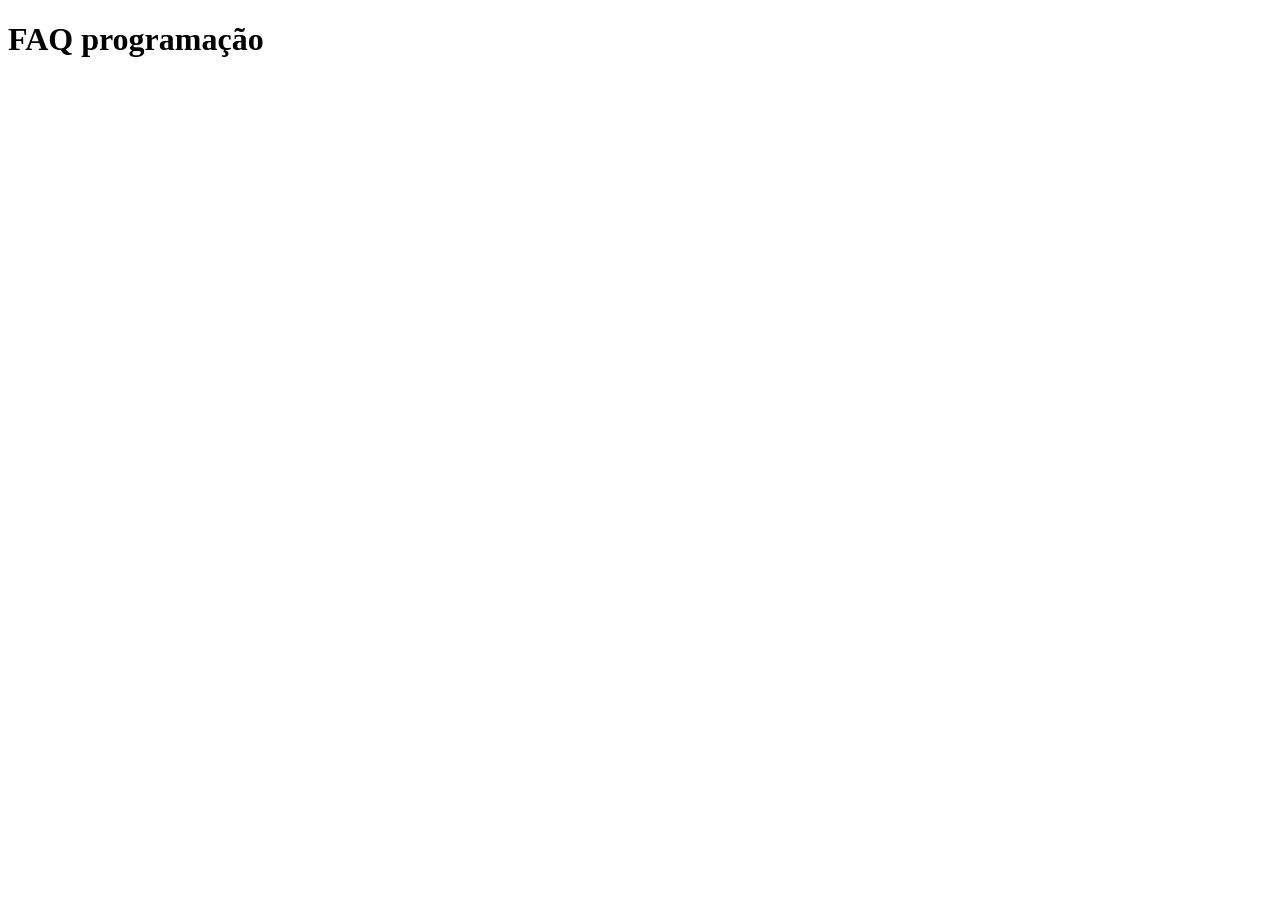
==== FAQ/index.html @ 7cc66f09 "Add files via upload" ====
<!DOCTYPE html>
<html lang="pt-br">
<head>
    <meta charset="UTF-8">
    <meta name="viewport" content="width=device-width, initial-scale=1.0">
    <title>FAQ - linguagem de programacação</title>
</head>
<body>
    <header id="topo"> 
        <div class="container-menu">
            <h1>FAQ programação </h1>
        </div>
    </header>
</body>
</html>
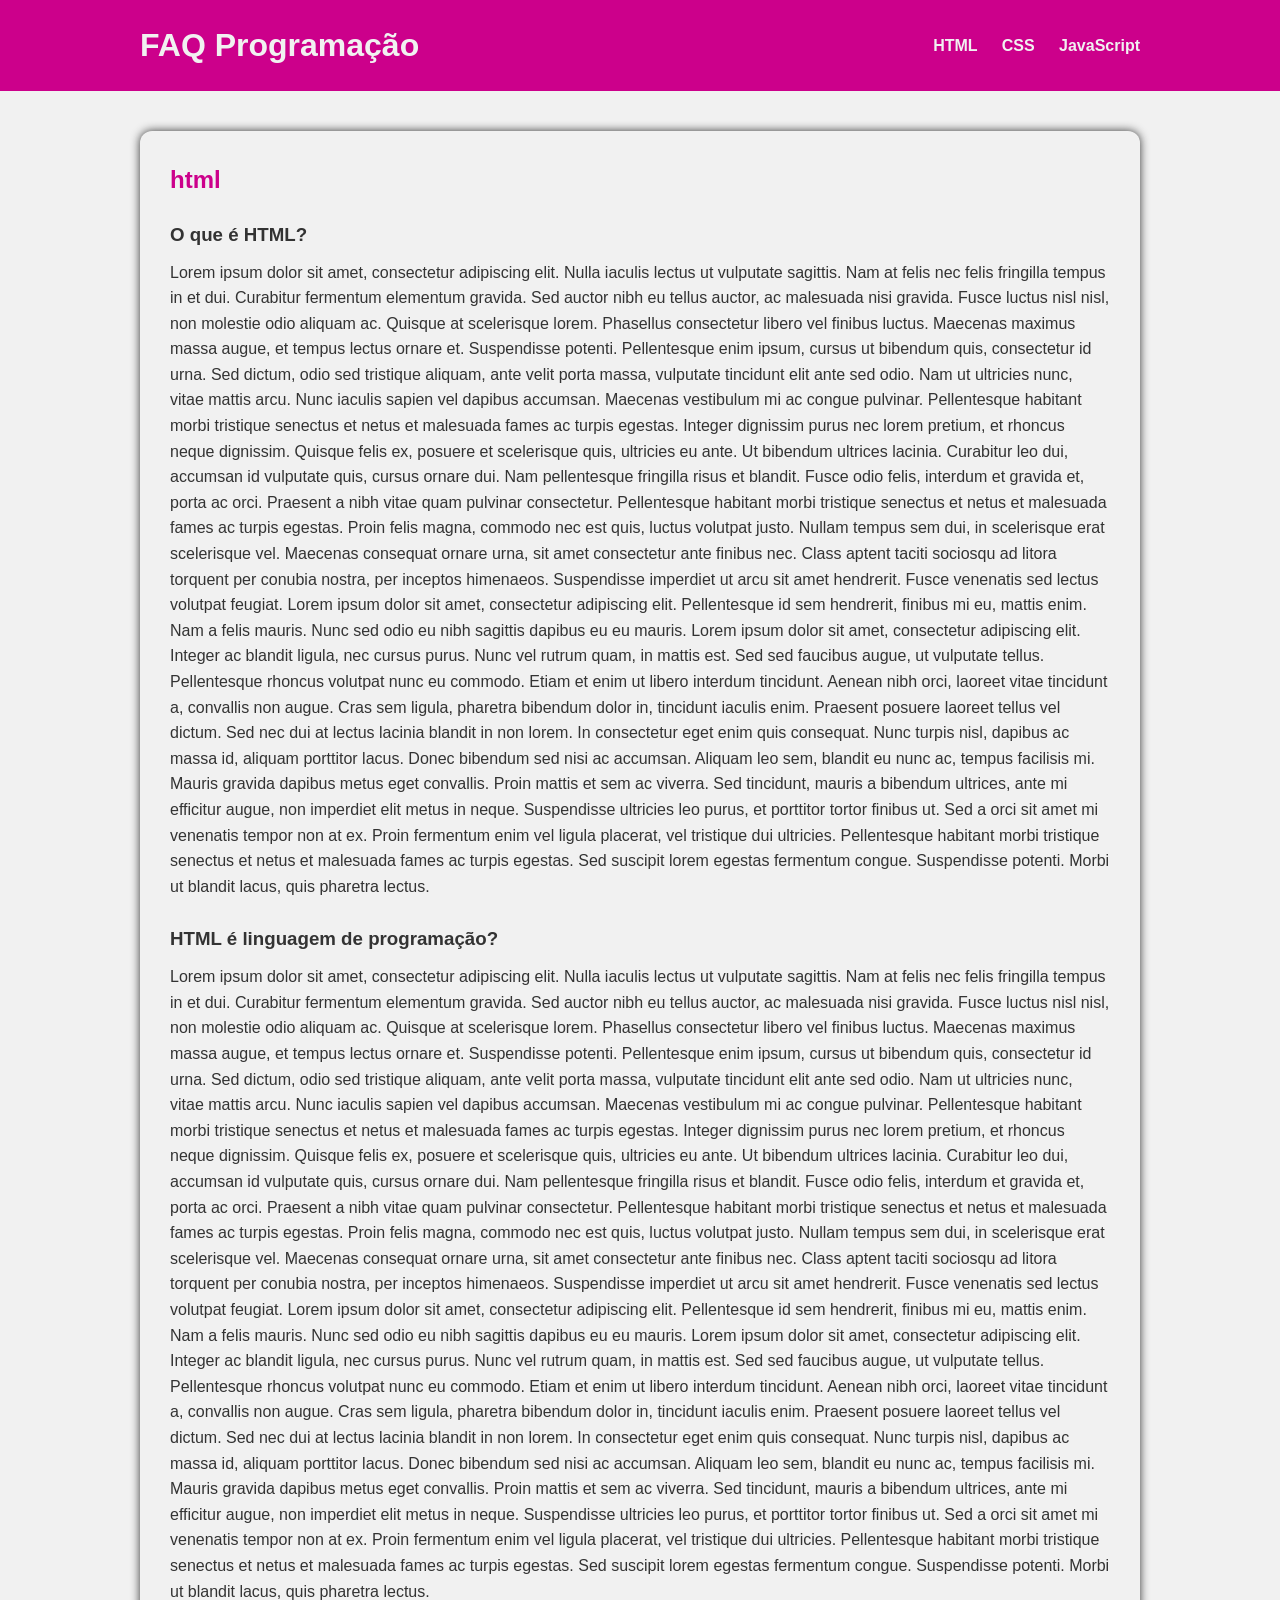
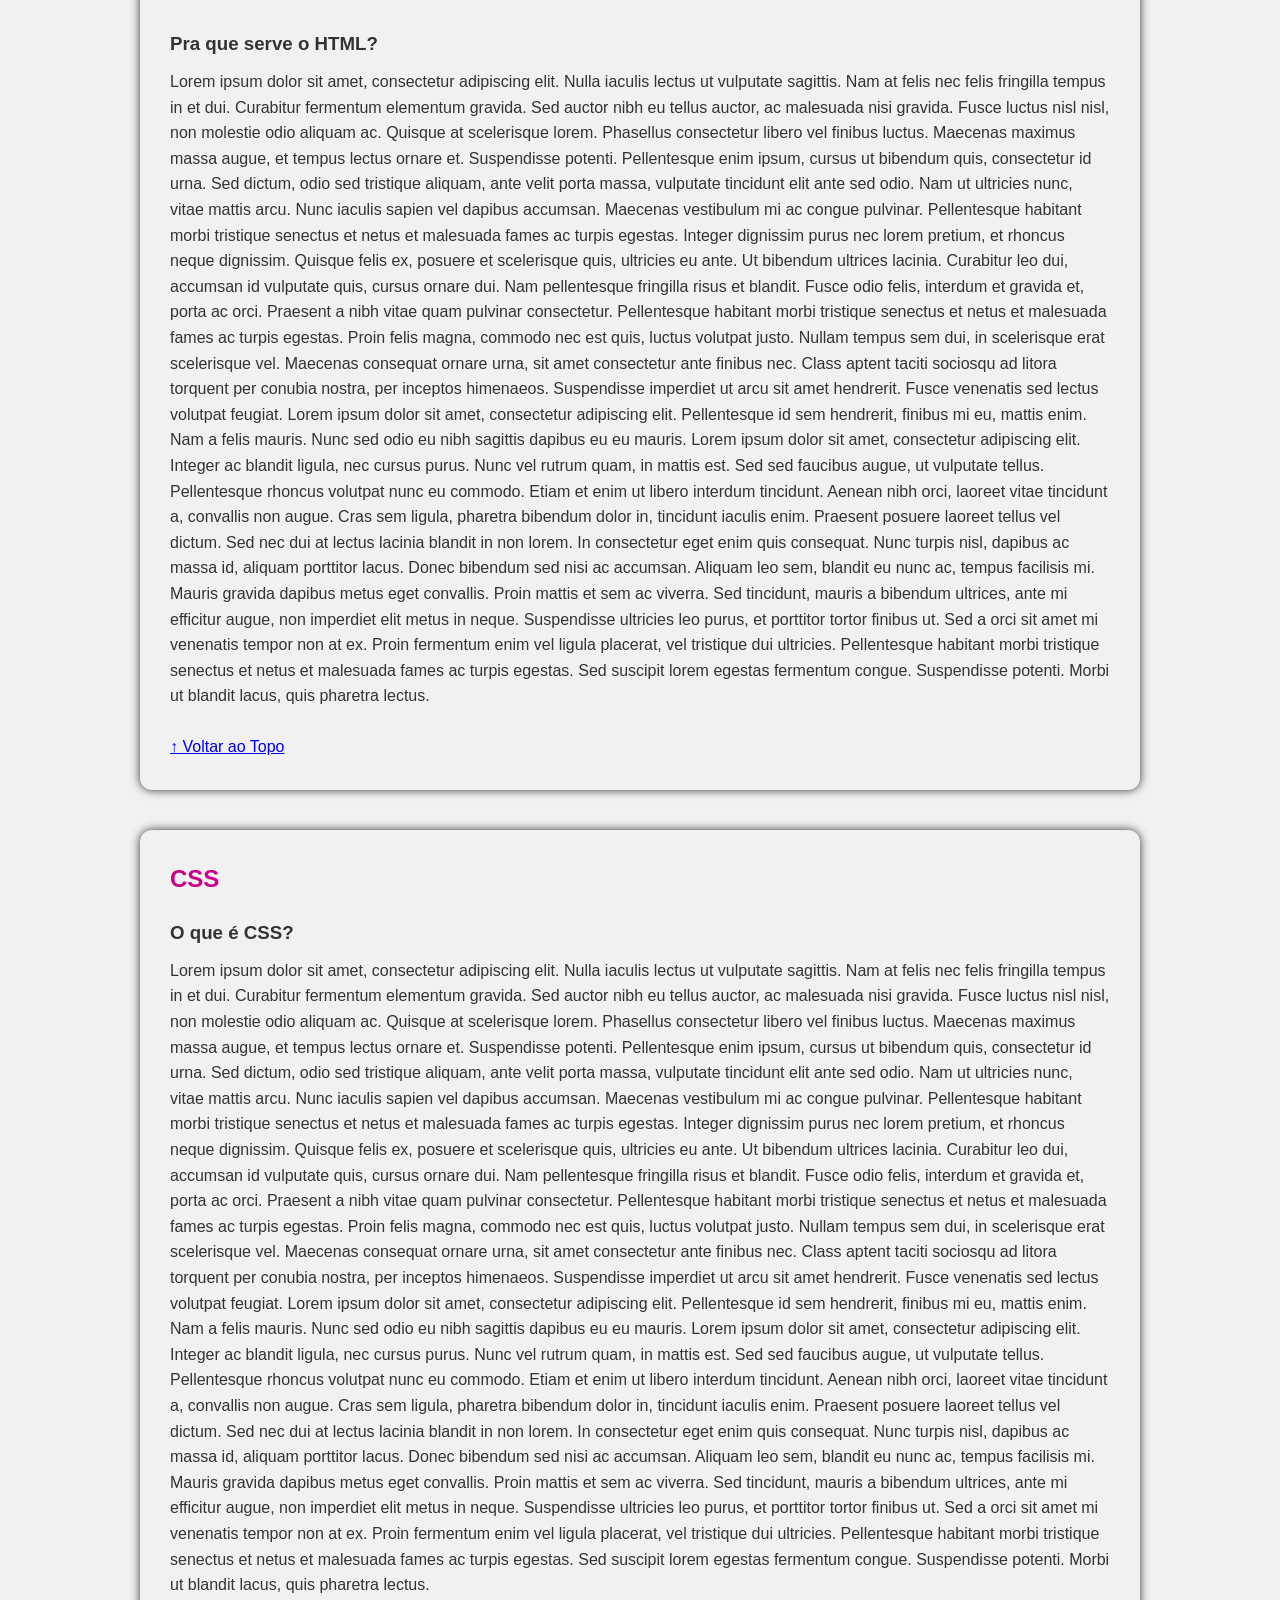
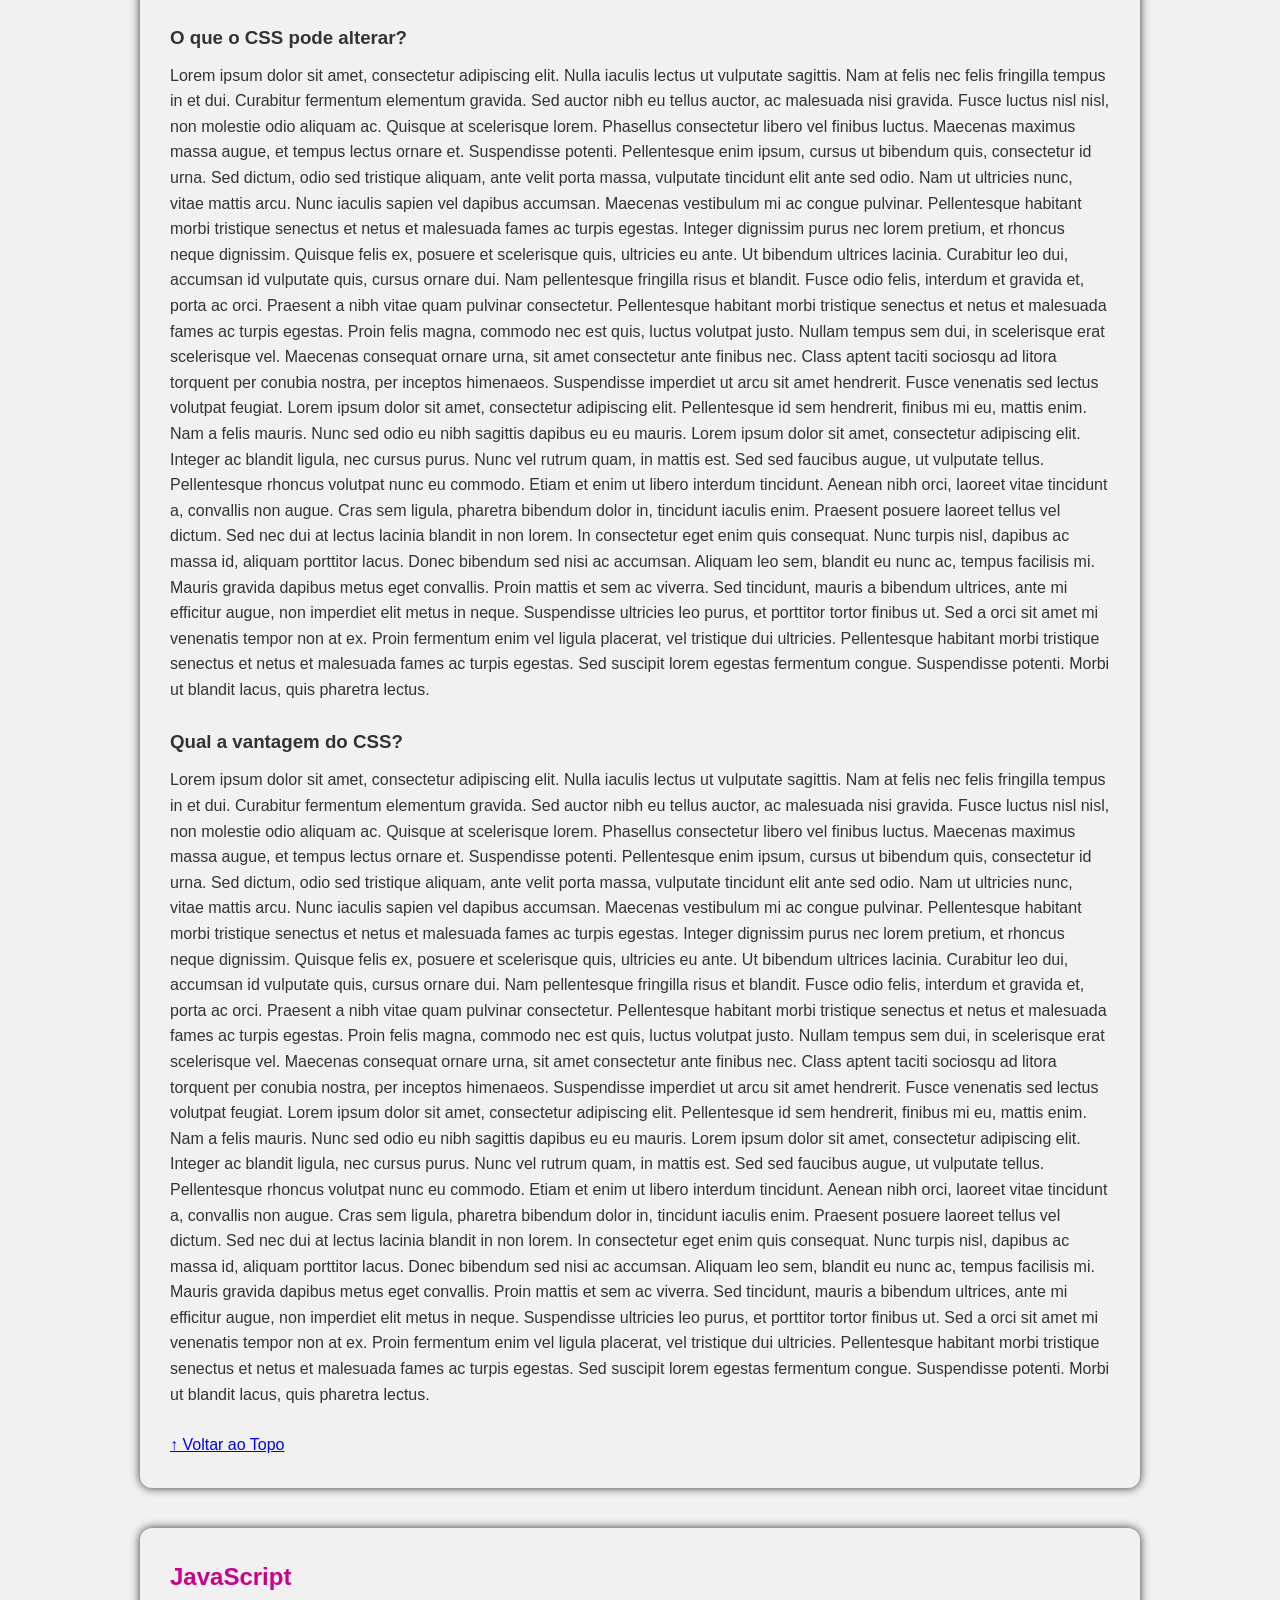
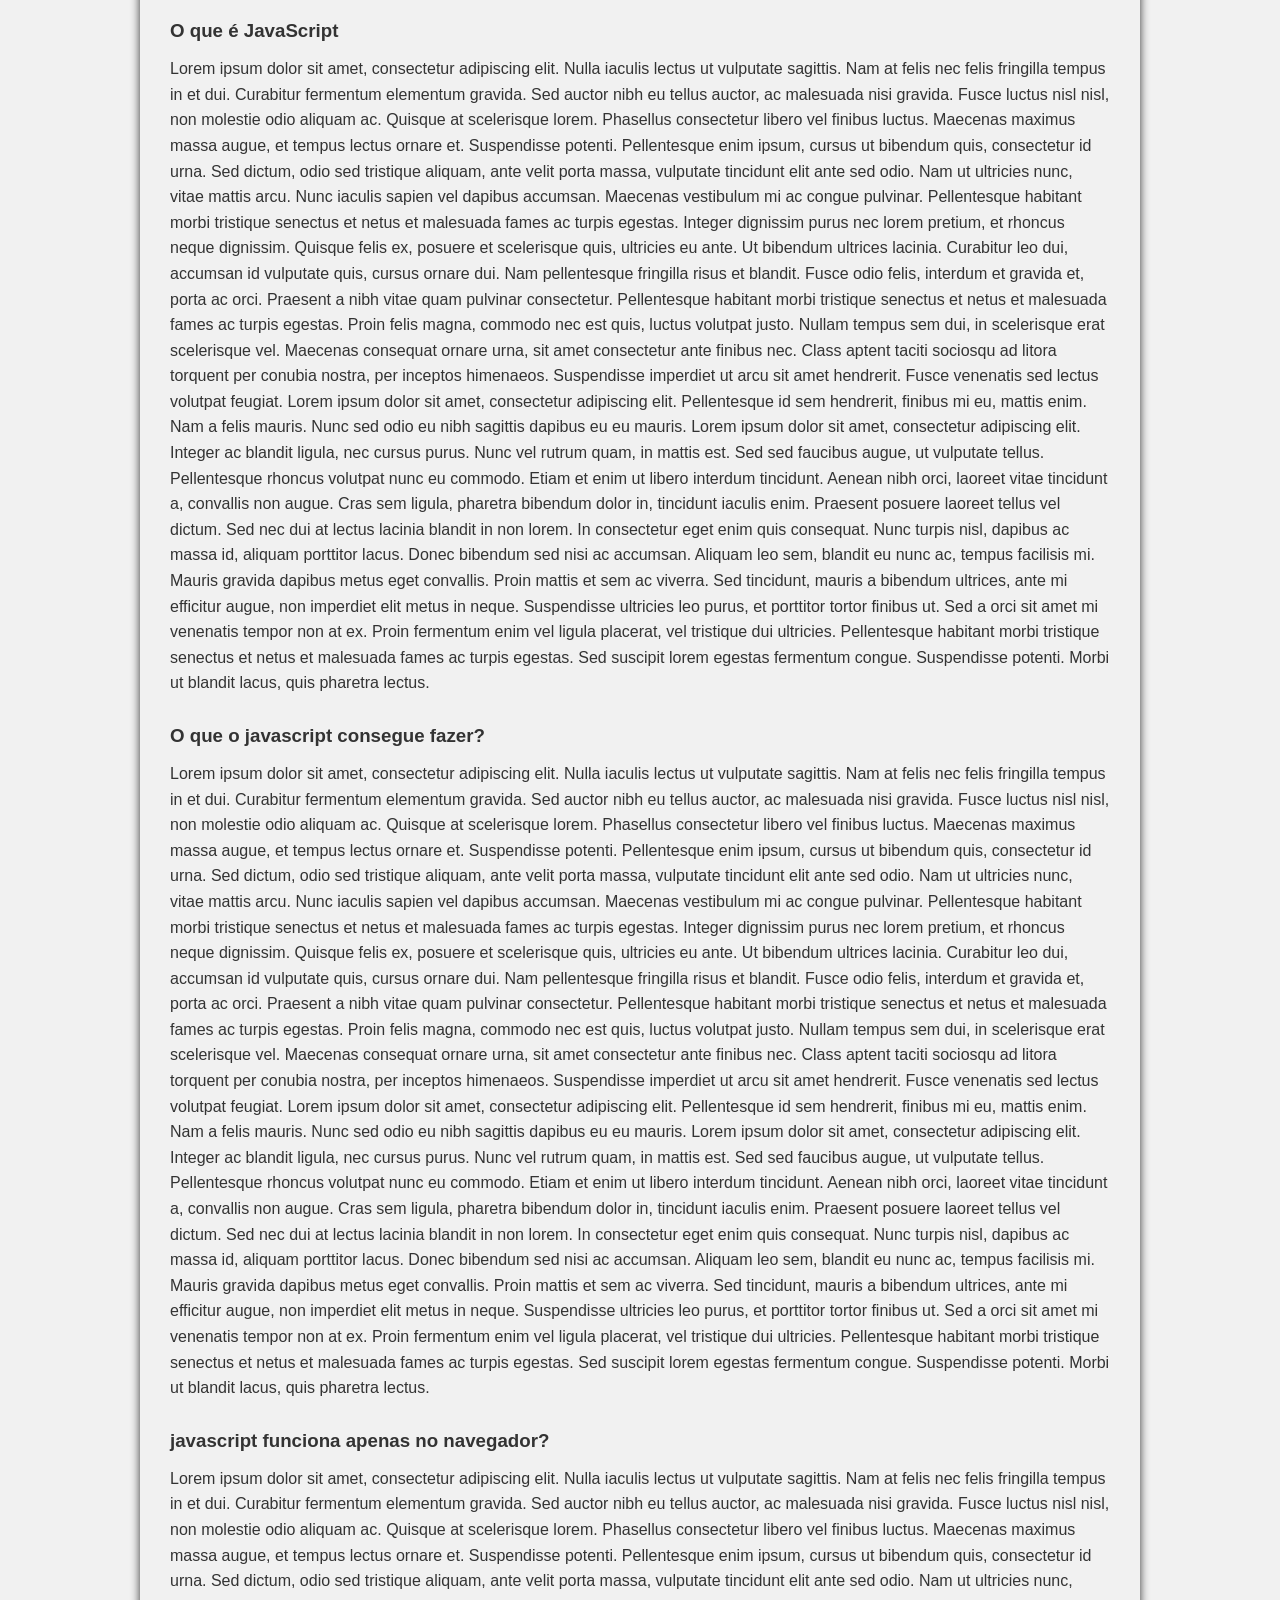
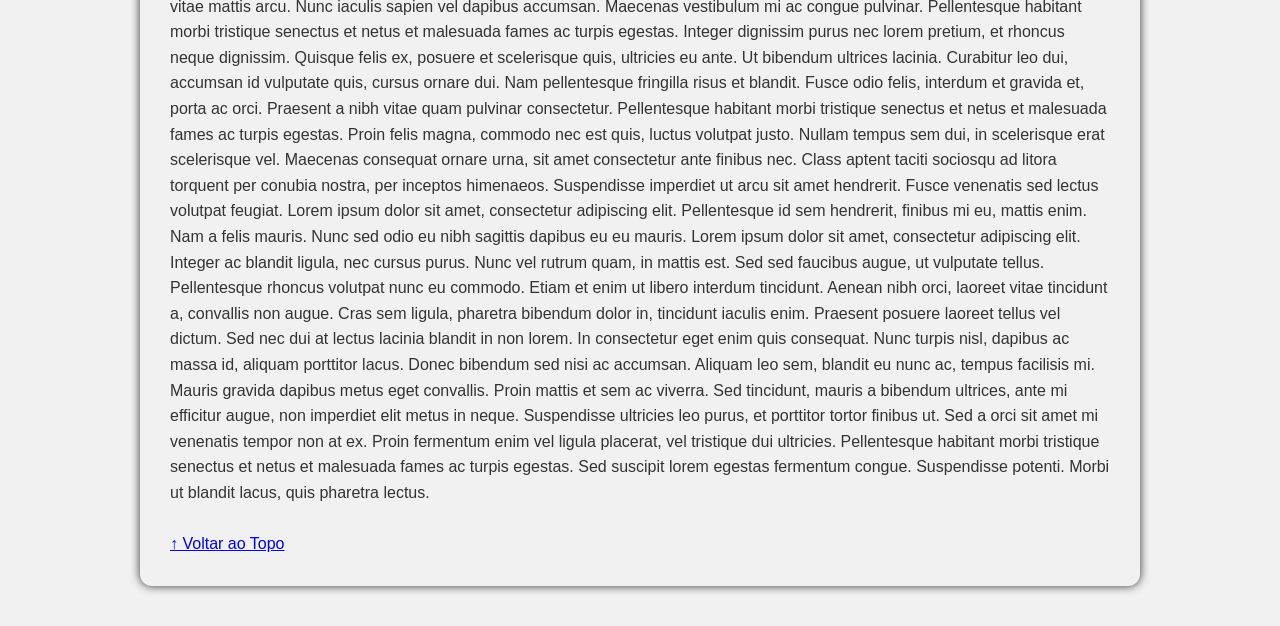
==== commit f2c4b65c: "Add files via upload" ====
--- a/FAQ/index.html
+++ b/FAQ/index.html
@@ -1,15 +1,150 @@
 <!DOCTYPE html>
 <html lang="pt-br">
+
 <head>
     <meta charset="UTF-8">
     <meta name="viewport" content="width=device-width, initial-scale=1.0">
-    <title>FAQ - linguagem de programacação</title>
+    <link rel="stylesheet" href="CSS/estilo.css">
+
+    <title>FAQ - Linguagens de Programação</title>
 </head>
 <body>
-    <header id="topo"> 
-        <div class="container-menu">
-            <h1>FAQ programação </h1>
-        </div>
-    </header>
+    <a id="Topo"></a>
+    <header id="Topo">
+    <div class="container-menu">
+        <h1>FAQ Programação</h1>
+        <nav>
+            <a href="#html"> HTML </a>
+            <a href="#CSS"> CSS </a>
+            <a href="#JavaScript">JavaScript</a>
+            </nav>
+    </div>
+ </header>
+    <main>
+        <section id="html" class="card">
+            <h2> html </h2>
+            <div class="faq">
+                <h3>O que é HTML?</h3>
+                <p> Lorem ipsum dolor sit amet, consectetur adipiscing elit. Nulla iaculis lectus ut vulputate sagittis. Nam at felis nec felis fringilla tempus in et dui. Curabitur fermentum elementum gravida. Sed auctor nibh eu tellus auctor, ac malesuada nisi gravida. Fusce luctus nisl nisl, non molestie odio aliquam ac. Quisque at scelerisque lorem. Phasellus consectetur libero vel finibus luctus. Maecenas maximus massa augue, et tempus lectus ornare et. Suspendisse potenti. Pellentesque enim ipsum, cursus ut bibendum quis, consectetur id urna. Sed dictum, odio sed tristique aliquam, ante velit porta massa, vulputate tincidunt elit ante sed odio.
+
+Nam ut ultricies nunc, vitae mattis arcu. Nunc iaculis sapien vel dapibus accumsan. Maecenas vestibulum mi ac congue pulvinar. Pellentesque habitant morbi tristique senectus et netus et malesuada fames ac turpis egestas. Integer dignissim purus nec lorem pretium, et rhoncus neque dignissim. Quisque felis ex, posuere et scelerisque quis, ultricies eu ante. Ut bibendum ultrices lacinia. Curabitur leo dui, accumsan id vulputate quis, cursus ornare dui. Nam pellentesque fringilla risus et blandit. Fusce odio felis, interdum et gravida et, porta ac orci. Praesent a nibh vitae quam pulvinar consectetur. Pellentesque habitant morbi tristique senectus et netus et malesuada fames ac turpis egestas. Proin felis magna, commodo nec est quis, luctus volutpat justo. Nullam tempus sem dui, in scelerisque erat scelerisque vel.
+
+Maecenas consequat ornare urna, sit amet consectetur ante finibus nec. Class aptent taciti sociosqu ad litora torquent per conubia nostra, per inceptos himenaeos. Suspendisse imperdiet ut arcu sit amet hendrerit. Fusce venenatis sed lectus volutpat feugiat. Lorem ipsum dolor sit amet, consectetur adipiscing elit. Pellentesque id sem hendrerit, finibus mi eu, mattis enim. Nam a felis mauris. Nunc sed odio eu nibh sagittis dapibus eu eu mauris. Lorem ipsum dolor sit amet, consectetur adipiscing elit. Integer ac blandit ligula, nec cursus purus. Nunc vel rutrum quam, in mattis est.
+
+Sed sed faucibus augue, ut vulputate tellus. Pellentesque rhoncus volutpat nunc eu commodo. Etiam et enim ut libero interdum tincidunt. Aenean nibh orci, laoreet vitae tincidunt a, convallis non augue. Cras sem ligula, pharetra bibendum dolor in, tincidunt iaculis enim. Praesent posuere laoreet tellus vel dictum. Sed nec dui at lectus lacinia blandit in non lorem. In consectetur eget enim quis consequat.
+
+Nunc turpis nisl, dapibus ac massa id, aliquam porttitor lacus. Donec bibendum sed nisi ac accumsan. Aliquam leo sem, blandit eu nunc ac, tempus facilisis mi. Mauris gravida dapibus metus eget convallis. Proin mattis et sem ac viverra. Sed tincidunt, mauris a bibendum ultrices, ante mi efficitur augue, non imperdiet elit metus in neque. Suspendisse ultricies leo purus, et porttitor tortor finibus ut. Sed a orci sit amet mi venenatis tempor non at ex. Proin fermentum enim vel ligula placerat, vel tristique dui ultricies. Pellentesque habitant morbi tristique senectus et netus et malesuada fames ac turpis egestas. Sed suscipit lorem egestas fermentum congue. Suspendisse potenti. Morbi ut blandit lacus, quis pharetra lectus.</p>
+            </div>
+            <div class="faq">
+                <h3>HTML é linguagem de programação?</h3>
+                <p> Lorem ipsum dolor sit amet, consectetur adipiscing elit. Nulla iaculis lectus ut vulputate sagittis. Nam at felis nec felis fringilla tempus in et dui. Curabitur fermentum elementum gravida. Sed auctor nibh eu tellus auctor, ac malesuada nisi gravida. Fusce luctus nisl nisl, non molestie odio aliquam ac. Quisque at scelerisque lorem. Phasellus consectetur libero vel finibus luctus. Maecenas maximus massa augue, et tempus lectus ornare et. Suspendisse potenti. Pellentesque enim ipsum, cursus ut bibendum quis, consectetur id urna. Sed dictum, odio sed tristique aliquam, ante velit porta massa, vulputate tincidunt elit ante sed odio.
+
+Nam ut ultricies nunc, vitae mattis arcu. Nunc iaculis sapien vel dapibus accumsan. Maecenas vestibulum mi ac congue pulvinar. Pellentesque habitant morbi tristique senectus et netus et malesuada fames ac turpis egestas. Integer dignissim purus nec lorem pretium, et rhoncus neque dignissim. Quisque felis ex, posuere et scelerisque quis, ultricies eu ante. Ut bibendum ultrices lacinia. Curabitur leo dui, accumsan id vulputate quis, cursus ornare dui. Nam pellentesque fringilla risus et blandit. Fusce odio felis, interdum et gravida et, porta ac orci. Praesent a nibh vitae quam pulvinar consectetur. Pellentesque habitant morbi tristique senectus et netus et malesuada fames ac turpis egestas. Proin felis magna, commodo nec est quis, luctus volutpat justo. Nullam tempus sem dui, in scelerisque erat scelerisque vel.
+
+Maecenas consequat ornare urna, sit amet consectetur ante finibus nec. Class aptent taciti sociosqu ad litora torquent per conubia nostra, per inceptos himenaeos. Suspendisse imperdiet ut arcu sit amet hendrerit. Fusce venenatis sed lectus volutpat feugiat. Lorem ipsum dolor sit amet, consectetur adipiscing elit. Pellentesque id sem hendrerit, finibus mi eu, mattis enim. Nam a felis mauris. Nunc sed odio eu nibh sagittis dapibus eu eu mauris. Lorem ipsum dolor sit amet, consectetur adipiscing elit. Integer ac blandit ligula, nec cursus purus. Nunc vel rutrum quam, in mattis est.
+
+Sed sed faucibus augue, ut vulputate tellus. Pellentesque rhoncus volutpat nunc eu commodo. Etiam et enim ut libero interdum tincidunt. Aenean nibh orci, laoreet vitae tincidunt a, convallis non augue. Cras sem ligula, pharetra bibendum dolor in, tincidunt iaculis enim. Praesent posuere laoreet tellus vel dictum. Sed nec dui at lectus lacinia blandit in non lorem. In consectetur eget enim quis consequat.
+
+Nunc turpis nisl, dapibus ac massa id, aliquam porttitor lacus. Donec bibendum sed nisi ac accumsan. Aliquam leo sem, blandit eu nunc ac, tempus facilisis mi. Mauris gravida dapibus metus eget convallis. Proin mattis et sem ac viverra. Sed tincidunt, mauris a bibendum ultrices, ante mi efficitur augue, non imperdiet elit metus in neque. Suspendisse ultricies leo purus, et porttitor tortor finibus ut. Sed a orci sit amet mi venenatis tempor non at ex. Proin fermentum enim vel ligula placerat, vel tristique dui ultricies. Pellentesque habitant morbi tristique senectus et netus et malesuada fames ac turpis egestas. Sed suscipit lorem egestas fermentum congue. Suspendisse potenti. Morbi ut blandit lacus, quis pharetra lectus.</p>
+            </div>
+            <div class="faq">
+                <h3>Pra que serve o HTML?</h3>
+                <p> Lorem ipsum dolor sit amet, consectetur adipiscing elit. Nulla iaculis lectus ut vulputate sagittis. Nam at felis nec felis fringilla tempus in et dui. Curabitur fermentum elementum gravida. Sed auctor nibh eu tellus auctor, ac malesuada nisi gravida. Fusce luctus nisl nisl, non molestie odio aliquam ac. Quisque at scelerisque lorem. Phasellus consectetur libero vel finibus luctus. Maecenas maximus massa augue, et tempus lectus ornare et. Suspendisse potenti. Pellentesque enim ipsum, cursus ut bibendum quis, consectetur id urna. Sed dictum, odio sed tristique aliquam, ante velit porta massa, vulputate tincidunt elit ante sed odio.
+
+Nam ut ultricies nunc, vitae mattis arcu. Nunc iaculis sapien vel dapibus accumsan. Maecenas vestibulum mi ac congue pulvinar. Pellentesque habitant morbi tristique senectus et netus et malesuada fames ac turpis egestas. Integer dignissim purus nec lorem pretium, et rhoncus neque dignissim. Quisque felis ex, posuere et scelerisque quis, ultricies eu ante. Ut bibendum ultrices lacinia. Curabitur leo dui, accumsan id vulputate quis, cursus ornare dui. Nam pellentesque fringilla risus et blandit. Fusce odio felis, interdum et gravida et, porta ac orci. Praesent a nibh vitae quam pulvinar consectetur. Pellentesque habitant morbi tristique senectus et netus et malesuada fames ac turpis egestas. Proin felis magna, commodo nec est quis, luctus volutpat justo. Nullam tempus sem dui, in scelerisque erat scelerisque vel.
+
+Maecenas consequat ornare urna, sit amet consectetur ante finibus nec. Class aptent taciti sociosqu ad litora torquent per conubia nostra, per inceptos himenaeos. Suspendisse imperdiet ut arcu sit amet hendrerit. Fusce venenatis sed lectus volutpat feugiat. Lorem ipsum dolor sit amet, consectetur adipiscing elit. Pellentesque id sem hendrerit, finibus mi eu, mattis enim. Nam a felis mauris. Nunc sed odio eu nibh sagittis dapibus eu eu mauris. Lorem ipsum dolor sit amet, consectetur adipiscing elit. Integer ac blandit ligula, nec cursus purus. Nunc vel rutrum quam, in mattis est.
+
+Sed sed faucibus augue, ut vulputate tellus. Pellentesque rhoncus volutpat nunc eu commodo. Etiam et enim ut libero interdum tincidunt. Aenean nibh orci, laoreet vitae tincidunt a, convallis non augue. Cras sem ligula, pharetra bibendum dolor in, tincidunt iaculis enim. Praesent posuere laoreet tellus vel dictum. Sed nec dui at lectus lacinia blandit in non lorem. In consectetur eget enim quis consequat.
+
+Nunc turpis nisl, dapibus ac massa id, aliquam porttitor lacus. Donec bibendum sed nisi ac accumsan. Aliquam leo sem, blandit eu nunc ac, tempus facilisis mi. Mauris gravida dapibus metus eget convallis. Proin mattis et sem ac viverra. Sed tincidunt, mauris a bibendum ultrices, ante mi efficitur augue, non imperdiet elit metus in neque. Suspendisse ultricies leo purus, et porttitor tortor finibus ut. Sed a orci sit amet mi venenatis tempor non at ex. Proin fermentum enim vel ligula placerat, vel tristique dui ultricies. Pellentesque habitant morbi tristique senectus et netus et malesuada fames ac turpis egestas. Sed suscipit lorem egestas fermentum congue. Suspendisse potenti. Morbi ut blandit lacus, quis pharetra lectus.</p>
+            </div>
+            <a href="#Topo" class="Voltar ao Topo"> ↑ Voltar ao Topo</a>
+        </section>
+
+        <section id="CSS" class="card">
+            <h2> CSS </h2>
+            <div class="faq">
+                <h3>O que é CSS?</h3>
+                <p> Lorem ipsum dolor sit amet, consectetur adipiscing elit. Nulla iaculis lectus ut vulputate sagittis. Nam at felis nec felis fringilla tempus in et dui. Curabitur fermentum elementum gravida. Sed auctor nibh eu tellus auctor, ac malesuada nisi gravida. Fusce luctus nisl nisl, non molestie odio aliquam ac. Quisque at scelerisque lorem. Phasellus consectetur libero vel finibus luctus. Maecenas maximus massa augue, et tempus lectus ornare et. Suspendisse potenti. Pellentesque enim ipsum, cursus ut bibendum quis, consectetur id urna. Sed dictum, odio sed tristique aliquam, ante velit porta massa, vulputate tincidunt elit ante sed odio.
+
+Nam ut ultricies nunc, vitae mattis arcu. Nunc iaculis sapien vel dapibus accumsan. Maecenas vestibulum mi ac congue pulvinar. Pellentesque habitant morbi tristique senectus et netus et malesuada fames ac turpis egestas. Integer dignissim purus nec lorem pretium, et rhoncus neque dignissim. Quisque felis ex, posuere et scelerisque quis, ultricies eu ante. Ut bibendum ultrices lacinia. Curabitur leo dui, accumsan id vulputate quis, cursus ornare dui. Nam pellentesque fringilla risus et blandit. Fusce odio felis, interdum et gravida et, porta ac orci. Praesent a nibh vitae quam pulvinar consectetur. Pellentesque habitant morbi tristique senectus et netus et malesuada fames ac turpis egestas. Proin felis magna, commodo nec est quis, luctus volutpat justo. Nullam tempus sem dui, in scelerisque erat scelerisque vel.
+
+Maecenas consequat ornare urna, sit amet consectetur ante finibus nec. Class aptent taciti sociosqu ad litora torquent per conubia nostra, per inceptos himenaeos. Suspendisse imperdiet ut arcu sit amet hendrerit. Fusce venenatis sed lectus volutpat feugiat. Lorem ipsum dolor sit amet, consectetur adipiscing elit. Pellentesque id sem hendrerit, finibus mi eu, mattis enim. Nam a felis mauris. Nunc sed odio eu nibh sagittis dapibus eu eu mauris. Lorem ipsum dolor sit amet, consectetur adipiscing elit. Integer ac blandit ligula, nec cursus purus. Nunc vel rutrum quam, in mattis est.
+
+Sed sed faucibus augue, ut vulputate tellus. Pellentesque rhoncus volutpat nunc eu commodo. Etiam et enim ut libero interdum tincidunt. Aenean nibh orci, laoreet vitae tincidunt a, convallis non augue. Cras sem ligula, pharetra bibendum dolor in, tincidunt iaculis enim. Praesent posuere laoreet tellus vel dictum. Sed nec dui at lectus lacinia blandit in non lorem. In consectetur eget enim quis consequat.
+
+Nunc turpis nisl, dapibus ac massa id, aliquam porttitor lacus. Donec bibendum sed nisi ac accumsan. Aliquam leo sem, blandit eu nunc ac, tempus facilisis mi. Mauris gravida dapibus metus eget convallis. Proin mattis et sem ac viverra. Sed tincidunt, mauris a bibendum ultrices, ante mi efficitur augue, non imperdiet elit metus in neque. Suspendisse ultricies leo purus, et porttitor tortor finibus ut. Sed a orci sit amet mi venenatis tempor non at ex. Proin fermentum enim vel ligula placerat, vel tristique dui ultricies. Pellentesque habitant morbi tristique senectus et netus et malesuada fames ac turpis egestas. Sed suscipit lorem egestas fermentum congue. Suspendisse potenti. Morbi ut blandit lacus, quis pharetra lectus.</p>
+            </div>
+            <div class="faq">
+                <h3>O que o CSS pode alterar?</h3>
+                <p> Lorem ipsum dolor sit amet, consectetur adipiscing elit. Nulla iaculis lectus ut vulputate sagittis. Nam at felis nec felis fringilla tempus in et dui. Curabitur fermentum elementum gravida. Sed auctor nibh eu tellus auctor, ac malesuada nisi gravida. Fusce luctus nisl nisl, non molestie odio aliquam ac. Quisque at scelerisque lorem. Phasellus consectetur libero vel finibus luctus. Maecenas maximus massa augue, et tempus lectus ornare et. Suspendisse potenti. Pellentesque enim ipsum, cursus ut bibendum quis, consectetur id urna. Sed dictum, odio sed tristique aliquam, ante velit porta massa, vulputate tincidunt elit ante sed odio.
+
+Nam ut ultricies nunc, vitae mattis arcu. Nunc iaculis sapien vel dapibus accumsan. Maecenas vestibulum mi ac congue pulvinar. Pellentesque habitant morbi tristique senectus et netus et malesuada fames ac turpis egestas. Integer dignissim purus nec lorem pretium, et rhoncus neque dignissim. Quisque felis ex, posuere et scelerisque quis, ultricies eu ante. Ut bibendum ultrices lacinia. Curabitur leo dui, accumsan id vulputate quis, cursus ornare dui. Nam pellentesque fringilla risus et blandit. Fusce odio felis, interdum et gravida et, porta ac orci. Praesent a nibh vitae quam pulvinar consectetur. Pellentesque habitant morbi tristique senectus et netus et malesuada fames ac turpis egestas. Proin felis magna, commodo nec est quis, luctus volutpat justo. Nullam tempus sem dui, in scelerisque erat scelerisque vel.
+
+Maecenas consequat ornare urna, sit amet consectetur ante finibus nec. Class aptent taciti sociosqu ad litora torquent per conubia nostra, per inceptos himenaeos. Suspendisse imperdiet ut arcu sit amet hendrerit. Fusce venenatis sed lectus volutpat feugiat. Lorem ipsum dolor sit amet, consectetur adipiscing elit. Pellentesque id sem hendrerit, finibus mi eu, mattis enim. Nam a felis mauris. Nunc sed odio eu nibh sagittis dapibus eu eu mauris. Lorem ipsum dolor sit amet, consectetur adipiscing elit. Integer ac blandit ligula, nec cursus purus. Nunc vel rutrum quam, in mattis est.
+
+Sed sed faucibus augue, ut vulputate tellus. Pellentesque rhoncus volutpat nunc eu commodo. Etiam et enim ut libero interdum tincidunt. Aenean nibh orci, laoreet vitae tincidunt a, convallis non augue. Cras sem ligula, pharetra bibendum dolor in, tincidunt iaculis enim. Praesent posuere laoreet tellus vel dictum. Sed nec dui at lectus lacinia blandit in non lorem. In consectetur eget enim quis consequat.
+
+Nunc turpis nisl, dapibus ac massa id, aliquam porttitor lacus. Donec bibendum sed nisi ac accumsan. Aliquam leo sem, blandit eu nunc ac, tempus facilisis mi. Mauris gravida dapibus metus eget convallis. Proin mattis et sem ac viverra. Sed tincidunt, mauris a bibendum ultrices, ante mi efficitur augue, non imperdiet elit metus in neque. Suspendisse ultricies leo purus, et porttitor tortor finibus ut. Sed a orci sit amet mi venenatis tempor non at ex. Proin fermentum enim vel ligula placerat, vel tristique dui ultricies. Pellentesque habitant morbi tristique senectus et netus et malesuada fames ac turpis egestas. Sed suscipit lorem egestas fermentum congue. Suspendisse potenti. Morbi ut blandit lacus, quis pharetra lectus.</p>
+            </div>
+            <div class="faq">
+                <h3>Qual a vantagem do CSS?</h3>
+                <p> Lorem ipsum dolor sit amet, consectetur adipiscing elit. Nulla iaculis lectus ut vulputate sagittis. Nam at felis nec felis fringilla tempus in et dui. Curabitur fermentum elementum gravida. Sed auctor nibh eu tellus auctor, ac malesuada nisi gravida. Fusce luctus nisl nisl, non molestie odio aliquam ac. Quisque at scelerisque lorem. Phasellus consectetur libero vel finibus luctus. Maecenas maximus massa augue, et tempus lectus ornare et. Suspendisse potenti. Pellentesque enim ipsum, cursus ut bibendum quis, consectetur id urna. Sed dictum, odio sed tristique aliquam, ante velit porta massa, vulputate tincidunt elit ante sed odio.
+
+Nam ut ultricies nunc, vitae mattis arcu. Nunc iaculis sapien vel dapibus accumsan. Maecenas vestibulum mi ac congue pulvinar. Pellentesque habitant morbi tristique senectus et netus et malesuada fames ac turpis egestas. Integer dignissim purus nec lorem pretium, et rhoncus neque dignissim. Quisque felis ex, posuere et scelerisque quis, ultricies eu ante. Ut bibendum ultrices lacinia. Curabitur leo dui, accumsan id vulputate quis, cursus ornare dui. Nam pellentesque fringilla risus et blandit. Fusce odio felis, interdum et gravida et, porta ac orci. Praesent a nibh vitae quam pulvinar consectetur. Pellentesque habitant morbi tristique senectus et netus et malesuada fames ac turpis egestas. Proin felis magna, commodo nec est quis, luctus volutpat justo. Nullam tempus sem dui, in scelerisque erat scelerisque vel.
+
+Maecenas consequat ornare urna, sit amet consectetur ante finibus nec. Class aptent taciti sociosqu ad litora torquent per conubia nostra, per inceptos himenaeos. Suspendisse imperdiet ut arcu sit amet hendrerit. Fusce venenatis sed lectus volutpat feugiat. Lorem ipsum dolor sit amet, consectetur adipiscing elit. Pellentesque id sem hendrerit, finibus mi eu, mattis enim. Nam a felis mauris. Nunc sed odio eu nibh sagittis dapibus eu eu mauris. Lorem ipsum dolor sit amet, consectetur adipiscing elit. Integer ac blandit ligula, nec cursus purus. Nunc vel rutrum quam, in mattis est.
+
+Sed sed faucibus augue, ut vulputate tellus. Pellentesque rhoncus volutpat nunc eu commodo. Etiam et enim ut libero interdum tincidunt. Aenean nibh orci, laoreet vitae tincidunt a, convallis non augue. Cras sem ligula, pharetra bibendum dolor in, tincidunt iaculis enim. Praesent posuere laoreet tellus vel dictum. Sed nec dui at lectus lacinia blandit in non lorem. In consectetur eget enim quis consequat.
+
+Nunc turpis nisl, dapibus ac massa id, aliquam porttitor lacus. Donec bibendum sed nisi ac accumsan. Aliquam leo sem, blandit eu nunc ac, tempus facilisis mi. Mauris gravida dapibus metus eget convallis. Proin mattis et sem ac viverra. Sed tincidunt, mauris a bibendum ultrices, ante mi efficitur augue, non imperdiet elit metus in neque. Suspendisse ultricies leo purus, et porttitor tortor finibus ut. Sed a orci sit amet mi venenatis tempor non at ex. Proin fermentum enim vel ligula placerat, vel tristique dui ultricies. Pellentesque habitant morbi tristique senectus et netus et malesuada fames ac turpis egestas. Sed suscipit lorem egestas fermentum congue. Suspendisse potenti. Morbi ut blandit lacus, quis pharetra lectus.</p>
+            </div>
+            <a href="#Topo" class="Voltar ao Topo"> ↑ Voltar ao Topo</a>
+        </section>
+
+        <section id="JavaScript" class="card">
+            <h2> JavaScript </h2>
+            <div class="faq">
+                <h3>O que é JavaScript</h3>
+                <p> Lorem ipsum dolor sit amet, consectetur adipiscing elit. Nulla iaculis lectus ut vulputate sagittis. Nam at felis nec felis fringilla tempus in et dui. Curabitur fermentum elementum gravida. Sed auctor nibh eu tellus auctor, ac malesuada nisi gravida. Fusce luctus nisl nisl, non molestie odio aliquam ac. Quisque at scelerisque lorem. Phasellus consectetur libero vel finibus luctus. Maecenas maximus massa augue, et tempus lectus ornare et. Suspendisse potenti. Pellentesque enim ipsum, cursus ut bibendum quis, consectetur id urna. Sed dictum, odio sed tristique aliquam, ante velit porta massa, vulputate tincidunt elit ante sed odio.
+
+Nam ut ultricies nunc, vitae mattis arcu. Nunc iaculis sapien vel dapibus accumsan. Maecenas vestibulum mi ac congue pulvinar. Pellentesque habitant morbi tristique senectus et netus et malesuada fames ac turpis egestas. Integer dignissim purus nec lorem pretium, et rhoncus neque dignissim. Quisque felis ex, posuere et scelerisque quis, ultricies eu ante. Ut bibendum ultrices lacinia. Curabitur leo dui, accumsan id vulputate quis, cursus ornare dui. Nam pellentesque fringilla risus et blandit. Fusce odio felis, interdum et gravida et, porta ac orci. Praesent a nibh vitae quam pulvinar consectetur. Pellentesque habitant morbi tristique senectus et netus et malesuada fames ac turpis egestas. Proin felis magna, commodo nec est quis, luctus volutpat justo. Nullam tempus sem dui, in scelerisque erat scelerisque vel.
+
+Maecenas consequat ornare urna, sit amet consectetur ante finibus nec. Class aptent taciti sociosqu ad litora torquent per conubia nostra, per inceptos himenaeos. Suspendisse imperdiet ut arcu sit amet hendrerit. Fusce venenatis sed lectus volutpat feugiat. Lorem ipsum dolor sit amet, consectetur adipiscing elit. Pellentesque id sem hendrerit, finibus mi eu, mattis enim. Nam a felis mauris. Nunc sed odio eu nibh sagittis dapibus eu eu mauris. Lorem ipsum dolor sit amet, consectetur adipiscing elit. Integer ac blandit ligula, nec cursus purus. Nunc vel rutrum quam, in mattis est.
+
+Sed sed faucibus augue, ut vulputate tellus. Pellentesque rhoncus volutpat nunc eu commodo. Etiam et enim ut libero interdum tincidunt. Aenean nibh orci, laoreet vitae tincidunt a, convallis non augue. Cras sem ligula, pharetra bibendum dolor in, tincidunt iaculis enim. Praesent posuere laoreet tellus vel dictum. Sed nec dui at lectus lacinia blandit in non lorem. In consectetur eget enim quis consequat.
+
+Nunc turpis nisl, dapibus ac massa id, aliquam porttitor lacus. Donec bibendum sed nisi ac accumsan. Aliquam leo sem, blandit eu nunc ac, tempus facilisis mi. Mauris gravida dapibus metus eget convallis. Proin mattis et sem ac viverra. Sed tincidunt, mauris a bibendum ultrices, ante mi efficitur augue, non imperdiet elit metus in neque. Suspendisse ultricies leo purus, et porttitor tortor finibus ut. Sed a orci sit amet mi venenatis tempor non at ex. Proin fermentum enim vel ligula placerat, vel tristique dui ultricies. Pellentesque habitant morbi tristique senectus et netus et malesuada fames ac turpis egestas. Sed suscipit lorem egestas fermentum congue. Suspendisse potenti. Morbi ut blandit lacus, quis pharetra lectus.</p>
+            </div>
+            <div class="faq">
+                <h3>O que o javascript consegue fazer?</h3>
+                <p> Lorem ipsum dolor sit amet, consectetur adipiscing elit. Nulla iaculis lectus ut vulputate sagittis. Nam at felis nec felis fringilla tempus in et dui. Curabitur fermentum elementum gravida. Sed auctor nibh eu tellus auctor, ac malesuada nisi gravida. Fusce luctus nisl nisl, non molestie odio aliquam ac. Quisque at scelerisque lorem. Phasellus consectetur libero vel finibus luctus. Maecenas maximus massa augue, et tempus lectus ornare et. Suspendisse potenti. Pellentesque enim ipsum, cursus ut bibendum quis, consectetur id urna. Sed dictum, odio sed tristique aliquam, ante velit porta massa, vulputate tincidunt elit ante sed odio.
+
+Nam ut ultricies nunc, vitae mattis arcu. Nunc iaculis sapien vel dapibus accumsan. Maecenas vestibulum mi ac congue pulvinar. Pellentesque habitant morbi tristique senectus et netus et malesuada fames ac turpis egestas. Integer dignissim purus nec lorem pretium, et rhoncus neque dignissim. Quisque felis ex, posuere et scelerisque quis, ultricies eu ante. Ut bibendum ultrices lacinia. Curabitur leo dui, accumsan id vulputate quis, cursus ornare dui. Nam pellentesque fringilla risus et blandit. Fusce odio felis, interdum et gravida et, porta ac orci. Praesent a nibh vitae quam pulvinar consectetur. Pellentesque habitant morbi tristique senectus et netus et malesuada fames ac turpis egestas. Proin felis magna, commodo nec est quis, luctus volutpat justo. Nullam tempus sem dui, in scelerisque erat scelerisque vel.
+
+Maecenas consequat ornare urna, sit amet consectetur ante finibus nec. Class aptent taciti sociosqu ad litora torquent per conubia nostra, per inceptos himenaeos. Suspendisse imperdiet ut arcu sit amet hendrerit. Fusce venenatis sed lectus volutpat feugiat. Lorem ipsum dolor sit amet, consectetur adipiscing elit. Pellentesque id sem hendrerit, finibus mi eu, mattis enim. Nam a felis mauris. Nunc sed odio eu nibh sagittis dapibus eu eu mauris. Lorem ipsum dolor sit amet, consectetur adipiscing elit. Integer ac blandit ligula, nec cursus purus. Nunc vel rutrum quam, in mattis est.
+
+Sed sed faucibus augue, ut vulputate tellus. Pellentesque rhoncus volutpat nunc eu commodo. Etiam et enim ut libero interdum tincidunt. Aenean nibh orci, laoreet vitae tincidunt a, convallis non augue. Cras sem ligula, pharetra bibendum dolor in, tincidunt iaculis enim. Praesent posuere laoreet tellus vel dictum. Sed nec dui at lectus lacinia blandit in non lorem. In consectetur eget enim quis consequat.
+
+Nunc turpis nisl, dapibus ac massa id, aliquam porttitor lacus. Donec bibendum sed nisi ac accumsan. Aliquam leo sem, blandit eu nunc ac, tempus facilisis mi. Mauris gravida dapibus metus eget convallis. Proin mattis et sem ac viverra. Sed tincidunt, mauris a bibendum ultrices, ante mi efficitur augue, non imperdiet elit metus in neque. Suspendisse ultricies leo purus, et porttitor tortor finibus ut. Sed a orci sit amet mi venenatis tempor non at ex. Proin fermentum enim vel ligula placerat, vel tristique dui ultricies. Pellentesque habitant morbi tristique senectus et netus et malesuada fames ac turpis egestas. Sed suscipit lorem egestas fermentum congue. Suspendisse potenti. Morbi ut blandit lacus, quis pharetra lectus.</p>
+            </div>
+            <div class="faq">
+                <h3>javascript funciona apenas no navegador?</h3>
+                <p> Lorem ipsum dolor sit amet, consectetur adipiscing elit. Nulla iaculis lectus ut vulputate sagittis. Nam at felis nec felis fringilla tempus in et dui. Curabitur fermentum elementum gravida. Sed auctor nibh eu tellus auctor, ac malesuada nisi gravida. Fusce luctus nisl nisl, non molestie odio aliquam ac. Quisque at scelerisque lorem. Phasellus consectetur libero vel finibus luctus. Maecenas maximus massa augue, et tempus lectus ornare et. Suspendisse potenti. Pellentesque enim ipsum, cursus ut bibendum quis, consectetur id urna. Sed dictum, odio sed tristique aliquam, ante velit porta massa, vulputate tincidunt elit ante sed odio.
+
+Nam ut ultricies nunc, vitae mattis arcu. Nunc iaculis sapien vel dapibus accumsan. Maecenas vestibulum mi ac congue pulvinar. Pellentesque habitant morbi tristique senectus et netus et malesuada fames ac turpis egestas. Integer dignissim purus nec lorem pretium, et rhoncus neque dignissim. Quisque felis ex, posuere et scelerisque quis, ultricies eu ante. Ut bibendum ultrices lacinia. Curabitur leo dui, accumsan id vulputate quis, cursus ornare dui. Nam pellentesque fringilla risus et blandit. Fusce odio felis, interdum et gravida et, porta ac orci. Praesent a nibh vitae quam pulvinar consectetur. Pellentesque habitant morbi tristique senectus et netus et malesuada fames ac turpis egestas. Proin felis magna, commodo nec est quis, luctus volutpat justo. Nullam tempus sem dui, in scelerisque erat scelerisque vel.
+
+Maecenas consequat ornare urna, sit amet consectetur ante finibus nec. Class aptent taciti sociosqu ad litora torquent per conubia nostra, per inceptos himenaeos. Suspendisse imperdiet ut arcu sit amet hendrerit. Fusce venenatis sed lectus volutpat feugiat. Lorem ipsum dolor sit amet, consectetur adipiscing elit. Pellentesque id sem hendrerit, finibus mi eu, mattis enim. Nam a felis mauris. Nunc sed odio eu nibh sagittis dapibus eu eu mauris. Lorem ipsum dolor sit amet, consectetur adipiscing elit. Integer ac blandit ligula, nec cursus purus. Nunc vel rutrum quam, in mattis est.
+
+Sed sed faucibus augue, ut vulputate tellus. Pellentesque rhoncus volutpat nunc eu commodo. Etiam et enim ut libero interdum tincidunt. Aenean nibh orci, laoreet vitae tincidunt a, convallis non augue. Cras sem ligula, pharetra bibendum dolor in, tincidunt iaculis enim. Praesent posuere laoreet tellus vel dictum. Sed nec dui at lectus lacinia blandit in non lorem. In consectetur eget enim quis consequat.
+
+Nunc turpis nisl, dapibus ac massa id, aliquam porttitor lacus. Donec bibendum sed nisi ac accumsan. Aliquam leo sem, blandit eu nunc ac, tempus facilisis mi. Mauris gravida dapibus metus eget convallis. Proin mattis et sem ac viverra. Sed tincidunt, mauris a bibendum ultrices, ante mi efficitur augue, non imperdiet elit metus in neque. Suspendisse ultricies leo purus, et porttitor tortor finibus ut. Sed a orci sit amet mi venenatis tempor non at ex. Proin fermentum enim vel ligula placerat, vel tristique dui ultricies. Pellentesque habitant morbi tristique senectus et netus et malesuada fames ac turpis egestas. Sed suscipit lorem egestas fermentum congue. Suspendisse potenti. Morbi ut blandit lacus, quis pharetra lectus.</p>
+            </div>
+            <a href="#Topo" class="Voltar ao Topo"> ↑ Voltar ao Topo</a>
+        
+        </section>
+    </main>
+
 </body>
 </html>
--- a/FAQ/CSS/estilo.css
+++ b/FAQ/CSS/estilo.css
@@ -0,0 +1,112 @@
+/* Variaveis */ 
+:root{
+    --cor-principal: #cc008b;
+    --cor-hover: #00bfff;
+    --cor-voltar: #ff6600;
+    --cor-fundo: #f1f1f1;
+    --cor-texto: #333;
+}
+
+/* RESET */
+* {
+    margin: 0;
+    padding: 0;
+    box-sizing: border-box;
+}
+
+/* TOPO */
+header {
+    background-color: var(--cor-principal);
+    padding: 20px;
+    position: sticky;
+    top: 0;
+    z-index: 1000;
+}
+
+header h1 {
+    color: var(--cor-fundo);
+}
+
+/* GERAL */
+body {
+    font-family: Arial, Helvetica, sans-serif;
+    background-color: var(--cor-fundo);
+    color: var(--cor-texto);
+    line-height: 1.6;
+    scroll-behavior: smooth;
+}
+
+/* CONTEUDO */
+main {
+    width: 90%;
+    max-width: 1000px;
+    margin: 40px auto;
+}
+
+/* MENU */
+nav a {
+    color: var(--cor-fundo);
+    text-decoration: none;
+    margin-left: 20px;
+    font-weight: bold;
+    transition: 0.3s;
+}
+
+nav a:hover {
+    color: var(--cor-hover) !important; 
+}
+
+/* VOLTAR */
+.voltar {
+    text-decoration: none;
+    color: var(--cor-principal);
+    font-weight: bold;
+    transition: 0.3s;
+}
+.voltar:hover {
+    color: var(--cor-voltar);
+}
+
+/* RODAPE */
+footer {
+    background-color: var(--cor-principal);
+    color: var(--cor-fundo);
+    text-align: center;
+    padding: 20px;
+}
+
+/* MENU */ 
+.container-menu {
+    max-width: 1000px;
+    margin: auto;
+    display: flex;
+    justify-content: space-between;
+    align-items: center;
+}
+.card h2 {
+    color: var(--cor-principal);
+    margin-bottom: 20px;
+}
+
+.faq {
+    margin-bottom: 25px;
+}
+
+.faq h3 {
+    margin-bottom: 10px;
+    color: var(--cor-texto);
+}
+
+/* CARDS */
+.card {
+    background-color: var(--cor-fundo);
+    margin-bottom: 40px;
+    padding: 30px;
+    border-radius: 12px;
+    box-shadow: 0 0 10px rgba(0,0,0,0.1);
+    box-shadow: 0 0 10px var(--cor-texto);
+}
+
+.faq p {
+    color: var(--cor-texto);
+}
